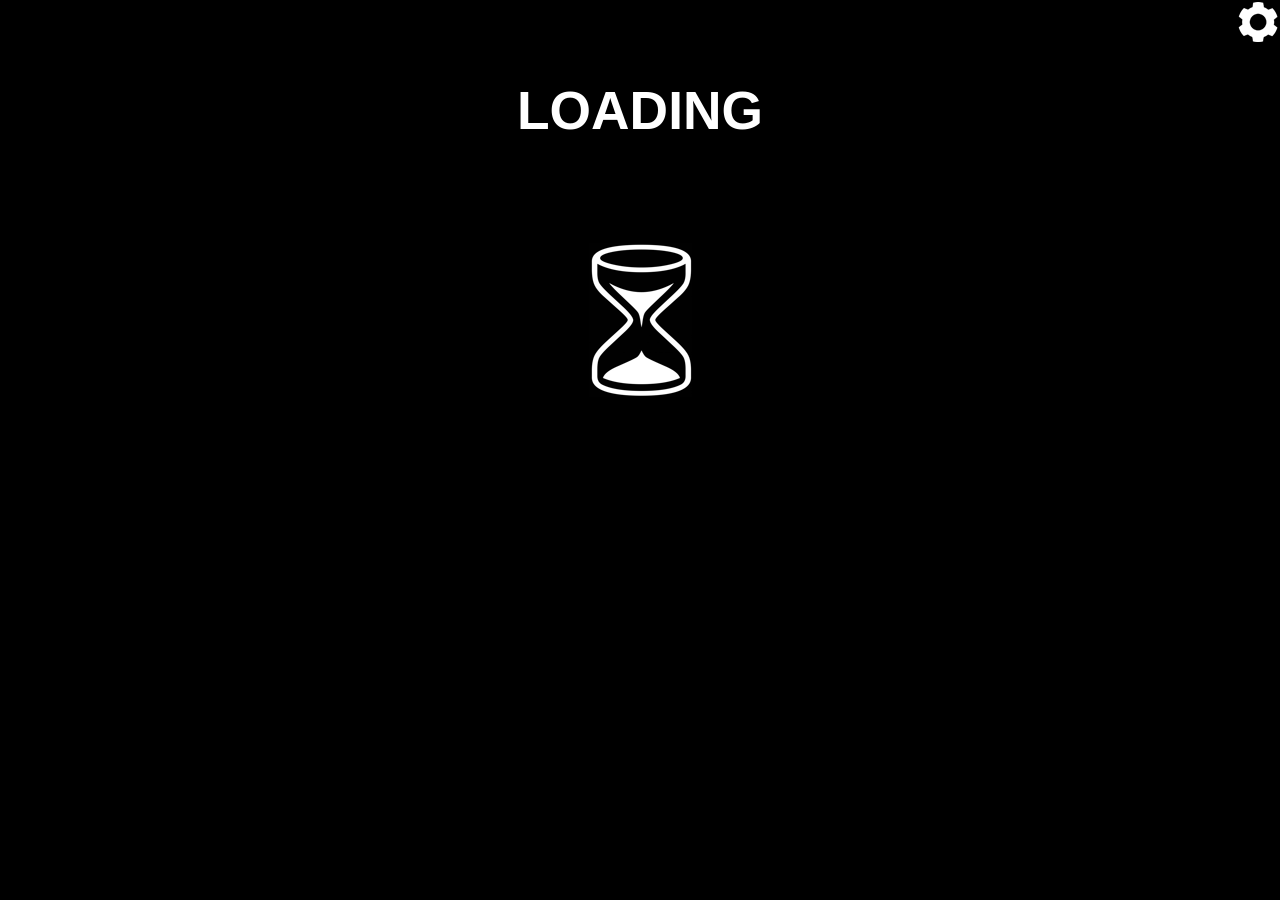
==== src/main/resources/static/index.html @ 1b86c949 "support for params + fixes" ====
<!DOCTYPE html>
<html>
<head>
<title>PeerFrame</title>
<meta http-equiv="Content-Type" content="text/html; charset=UTF-8"/>
<meta name="robots" content="noindex"/>
<meta name="viewport" content="width=device-width"/>
<script type="text/javascript" src="lib/jquery/jquery-1.12.0.min.js"></script>
<script type="text/javascript" src="lib/jquery/jquery.ui.touch-punch.min.js"></script>
<script type="text/javascript" src="lib/jquery/jquery-ui.min.js"></script>
<link rel="stylesheet" href="lib/jquery/jquery-ui.min.css"/>
<link rel="stylesheet" href="lib/jquery/jquery-ui.structure.min.css"/>
<link rel="stylesheet" href="lib/jquery/jquery-ui.theme.min.css"/>
<link rel="stylesheet" href="lib/owl-carousel/owl.carousel.css"/>
<link rel="stylesheet" href="lib/owl-carousel/owl.theme.css"/>
<link rel="stylesheet" href="lib/owl-carousel/owl.transitions.css">
<script src="lib/owl-carousel/owl.carousel.min.js"></script>
<script src="lib/date/date.js"></script>
<script src="lib/date/date-fr-FR.js"></script>
<link rel="stylesheet" href="lib/peerframe/peerframe.css"/>
<script src="lib/peerframe/peerframe.js"></script>
</head>
<body>
<div class="loadingContainer"></div>
<div class="owl-carousel mediaContainer"></div>
<div class="mediaTooltip"></div>
<div class="paramButton"></div>
<div id="paramDialog" style="display:none">
	<div id="paramDialogInner">
		<ul id="paramTabs">
			<li><a href="#paramWifi">WiFi</a></li>
			<li><a href="#paramUpgrade">Version</a></li>
			<li class="ui-tabs-close-button"><div id="paramCloseButton"></div></li>
		</ul>
		<div id="paramContent">
			<div id="paramWifi">
				<table class="paramTable">
					<tr>
						<td>SSID</td>
						<td><input type="text" name="param_wifi_ssid" id="param_wifi_ssid" value="" class="text ui-widget-content ui-corner-all"></td>
					</tr>
					<tr>
						<td>Key</td>
						<td><input type="text" name="param_wifi_key" id="param_wifi_key" value="" class="text ui-widget-content ui-corner-all"></td>
					</tr>
				</table>
				<button id="paramWifiUpdateButton" class="ui-button ui-widget ui-corner-all">Update</button>
			</div>
			<div id="paramUpgrade">
				<table class="paramTable">
					<tr>
						<td>Software Version</td>
						<td><div id="param_version">0</div></td>
					</tr>
				</table>
				<button id="paramVersionUpgradeButton" class="ui-button ui-widget ui-corner-all">Upgrade version</button>
			</div>
		</div>
	</div>
</div>
</body>
</html>
---- src/main/resources/static/lib/peerframe/peerframe.css ----
/***********************************************************
 *  PeerFrame by Alex Estela
 **********************************************************/
 
body {
	padding: 0px;
	margin: 0px;
	background-color: #000;
	overflow: hidden;
}
.mediaContainer {
	width:100%; 
	align: center; 
	margin: auto; 
	text-align: center;
}
.mediaImg {
	align: center;
	margin: auto;
	text-align: center;
}
.mediaTooltip {
	position: absolute;
	z-index: 10;
	top: 0px;
	left: 0px;
	background-color: #000;
	color: #fff;
	font-family: Arial;
	font-size: 16px;
	padding: 2px;
}
.paramButton {
	position: absolute;
	z-index: 10;
	top: 2px;
	right: 2px;
	background: url(param.png) no-repeat center center;
	display: block;
	min-height: 40px;
	min-width: 40px;
	cursor: pointer;
}
.paramTable td { 
 padding: 0px 15px 5px 0px;
}

.loadingContainer {
	width: 100%;
	min-height: 480px;
	background: url(hourglass.png) no-repeat center center;
	align: center;
	margin: auto;
	text-align: center;
	font-family: Arial;
	color: #fff;
	font-weight: bold;
	font-size: 40pt;
	margin-top: 80px;
}
.owl-item.loading{
	background: none;
}

.ui-dialog .ui-dialog-content, .ui-tabs { padding:0; }
.ui-dialog-titlebar { display:none; }
#paramDialogInner { border:0; }

.ui-tabs-nav li.ui-tabs-close-button {
    float: right;
    margin-top: 3px;
}

.paramTable {
	margin-bottom: 18px;
}

#paramCloseButton {
	min-width: 34px;
	min-height: 34px;
	background: url(close.png) no-repeat center center;
	cursor: pointer;
}
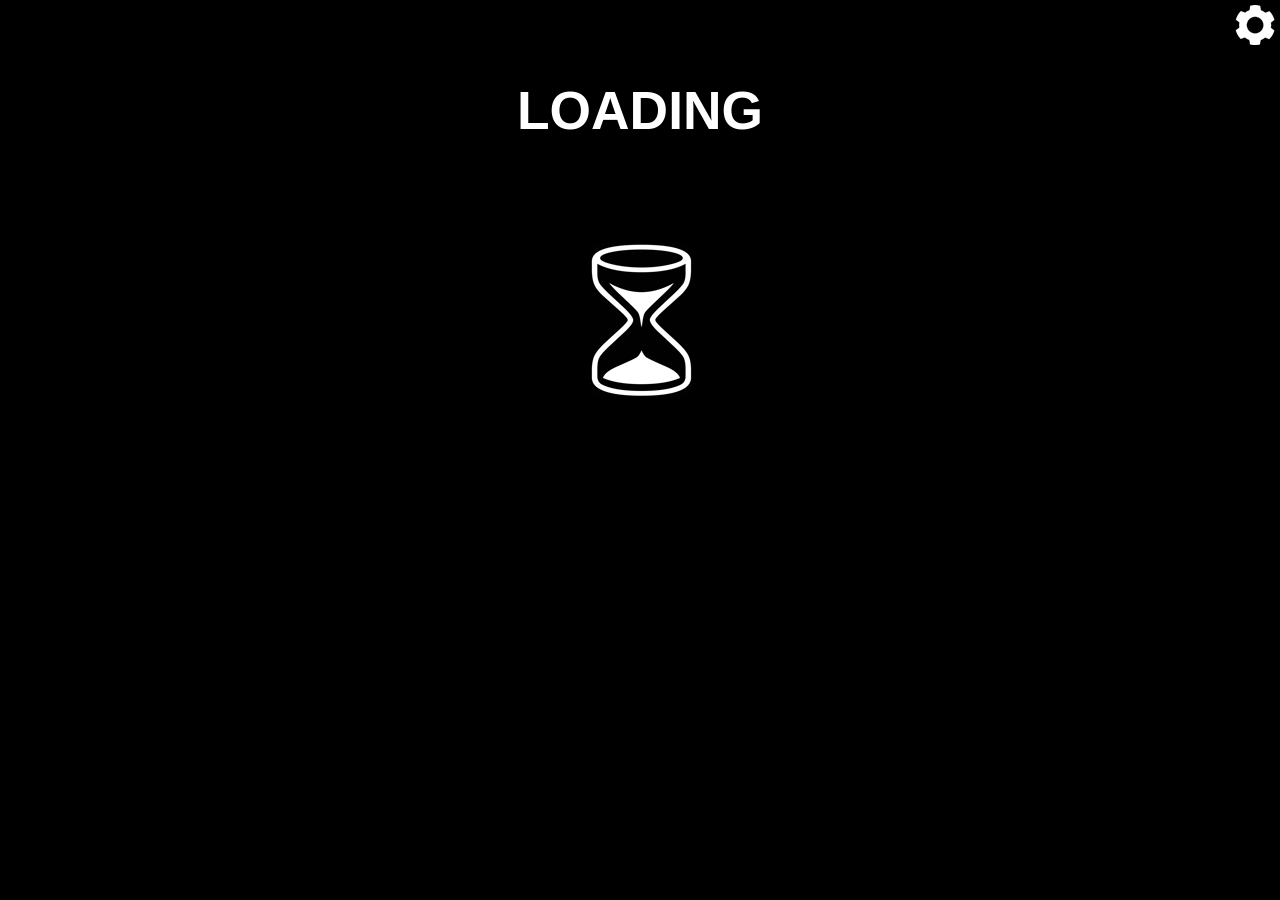
==== commit 8efe225c: "fixes" ====
--- a/src/main/resources/static/index.html
+++ b/src/main/resources/static/index.html
@@ -6,8 +6,8 @@
 <meta name="robots" content="noindex"/>
 <meta name="viewport" content="width=device-width"/>
 <script type="text/javascript" src="lib/jquery/jquery-1.12.0.min.js"></script>
+<script type="text/javascript" src="lib/jquery/jquery-ui.min.js"></script>
 <script type="text/javascript" src="lib/jquery/jquery.ui.touch-punch.min.js"></script>
-<script type="text/javascript" src="lib/jquery/jquery-ui.min.js"></script>
 <link rel="stylesheet" href="lib/jquery/jquery-ui.min.css"/>
 <link rel="stylesheet" href="lib/jquery/jquery-ui.structure.min.css"/>
 <link rel="stylesheet" href="lib/jquery/jquery-ui.theme.min.css"/>
@@ -24,7 +24,7 @@
 <div class="loadingContainer"></div>
 <div class="owl-carousel mediaContainer"></div>
 <div class="mediaTooltip"></div>
-<div class="paramButton"></div>
+<div class="paramButton"><img id="paramButtonImg" border="0" src="lib/peerframe/param.png"/></div>
 <div id="paramDialog" style="display:none">
 	<div id="paramDialogInner">
 		<ul id="paramTabs">
@@ -43,6 +43,10 @@
 						<td>Key</td>
 						<td><input type="text" name="param_wifi_key" id="param_wifi_key" value="" class="text ui-widget-content ui-corner-all"></td>
 					</tr>
+					<tr>
+						<td>Connected</td>
+						<td><div id="param_wifi_connected">false</div></td>
+					</tr>
 				</table>
 				<button id="paramWifiUpdateButton" class="ui-button ui-widget ui-corner-all">Update</button>
 			</div>
--- a/src/main/resources/static/lib/peerframe/peerframe.css
+++ b/src/main/resources/static/lib/peerframe/peerframe.css
@@ -7,6 +7,7 @@
 	margin: 0px;
 	background-color: #000;
 	overflow: hidden;
+	cursor: none;
 }
 .mediaContainer {
 	width:100%; 
@@ -32,13 +33,12 @@
 }
 .paramButton {
 	position: absolute;
-	z-index: 10;
-	top: 2px;
-	right: 2px;
-	background: url(param.png) no-repeat center center;
+	z-index: 11;
+	top: 5px;
+	right: 5px;
 	display: block;
-	min-height: 40px;
-	min-width: 40px;
+	height: 40px;
+	width: 40px;
 	cursor: pointer;
 }
 .paramTable td { 
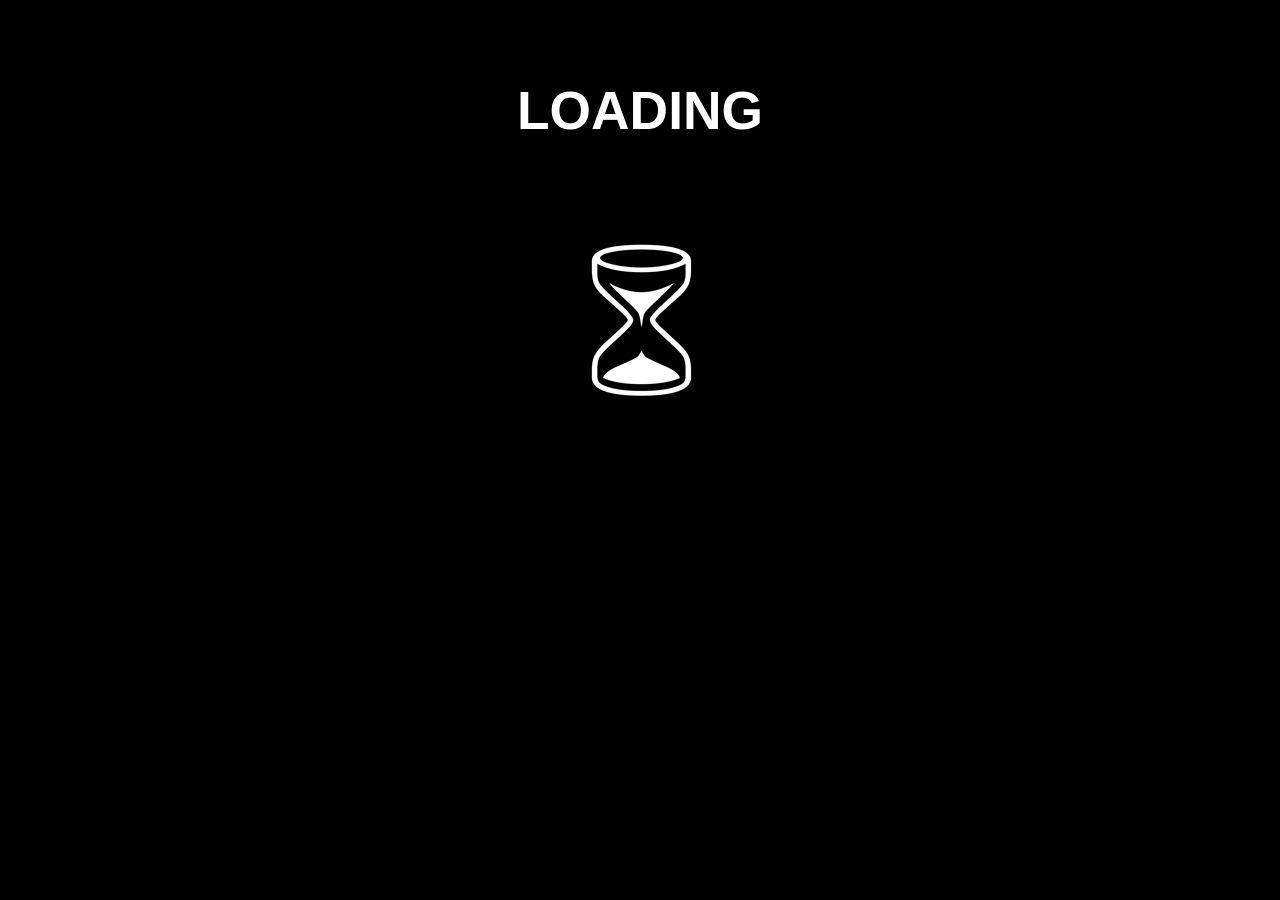
==== commit cea94216: "liquibase fix + line endings" ====
--- a/src/main/resources/static/index.html
+++ b/src/main/resources/static/index.html
@@ -1,66 +1,72 @@
-<!DOCTYPE html>
-<html>
-<head>
-<title>PeerFrame</title>
-<meta http-equiv="Content-Type" content="text/html; charset=UTF-8"/>
-<meta name="robots" content="noindex"/>
-<meta name="viewport" content="width=device-width"/>
-<script type="text/javascript" src="lib/jquery/jquery-1.12.0.min.js"></script>
-<script type="text/javascript" src="lib/jquery/jquery-ui.min.js"></script>
-<script type="text/javascript" src="lib/jquery/jquery.ui.touch-punch.min.js"></script>
-<link rel="stylesheet" href="lib/jquery/jquery-ui.min.css"/>
-<link rel="stylesheet" href="lib/jquery/jquery-ui.structure.min.css"/>
-<link rel="stylesheet" href="lib/jquery/jquery-ui.theme.min.css"/>
-<link rel="stylesheet" href="lib/owl-carousel/owl.carousel.css"/>
-<link rel="stylesheet" href="lib/owl-carousel/owl.theme.css"/>
-<link rel="stylesheet" href="lib/owl-carousel/owl.transitions.css">
-<script src="lib/owl-carousel/owl.carousel.min.js"></script>
-<script src="lib/date/date.js"></script>
-<script src="lib/date/date-fr-FR.js"></script>
-<link rel="stylesheet" href="lib/peerframe/peerframe.css"/>
-<script src="lib/peerframe/peerframe.js"></script>
-</head>
-<body>
-<div class="loadingContainer"></div>
-<div class="owl-carousel mediaContainer"></div>
-<div class="mediaTooltip"></div>
-<div class="paramButton"><img id="paramButtonImg" border="0" src="lib/peerframe/param.png"/></div>
-<div id="paramDialog" style="display:none">
-	<div id="paramDialogInner">
-		<ul id="paramTabs">
-			<li><a href="#paramWifi">WiFi</a></li>
-			<li><a href="#paramUpgrade">Version</a></li>
-			<li class="ui-tabs-close-button"><div id="paramCloseButton"></div></li>
-		</ul>
-		<div id="paramContent">
-			<div id="paramWifi">
-				<table class="paramTable">
-					<tr>
-						<td>SSID</td>
-						<td><input type="text" name="param_wifi_ssid" id="param_wifi_ssid" value="" class="text ui-widget-content ui-corner-all"></td>
-					</tr>
-					<tr>
-						<td>Key</td>
-						<td><input type="text" name="param_wifi_key" id="param_wifi_key" value="" class="text ui-widget-content ui-corner-all"></td>
-					</tr>
-					<tr>
-						<td>Connected</td>
-						<td><div id="param_wifi_connected">false</div></td>
-					</tr>
-				</table>
-				<button id="paramWifiUpdateButton" class="ui-button ui-widget ui-corner-all">Update</button>
-			</div>
-			<div id="paramUpgrade">
-				<table class="paramTable">
-					<tr>
-						<td>Software Version</td>
-						<td><div id="param_version">0</div></td>
-					</tr>
-				</table>
-				<button id="paramVersionUpgradeButton" class="ui-button ui-widget ui-corner-all">Upgrade version</button>
-			</div>
-		</div>
-	</div>
-</div>
-</body>
+<!DOCTYPE html>
+<html>
+<head>
+<title>PeerFrame</title>
+<meta http-equiv="Content-Type" content="text/html; charset=UTF-8"/>
+<meta name="robots" content="noindex"/>
+<meta name="viewport" content="width=device-width"/>
+<link rel="stylesheet" href="lib/jquery/jquery-ui.min.css"/>
+<link rel="stylesheet" href="lib/jquery/jquery-ui.structure.min.css"/>
+<link rel="stylesheet" href="lib/jquery/jquery-ui.theme.min.css"/>
+<link rel="stylesheet" href="lib/owl-carousel/owl.carousel.css"/>
+<link rel="stylesheet" href="lib/owl-carousel/owl.theme.css"/>
+<link rel="stylesheet" href="lib/owl-carousel/owl.transitions.css">
+<link rel="stylesheet" href="lib/keyboard/css/keyboard-dark.min.css">
+<link rel="stylesheet" href="lib/peerframe/peerframe.css"/>
+<script type="text/javascript" src="lib/jquery/jquery-1.12.0.min.js"></script>
+<script type="text/javascript" src="lib/jquery/jquery-ui.min.js"></script>
+<script type="text/javascript" src="lib/jquery/jquery.ui.touch-punch.min.js"></script>
+<script type="text/javascript" src="lib/owl-carousel/owl.carousel.min.js"></script>
+<script type="text/javascript" src="lib/date/date.js"></script>
+<script type="text/javascript" src="lib/date/date-fr-FR.js"></script>
+<script type="text/javascript" src="lib/keyboard/js/jquery.keyboard.js"></script>
+<script type="text/javascript" src="lib/peerframe/peerframe.js"></script>
+</head>
+<body>
+<div class="loadingContainer"></div>
+<div class="owl-carousel mediaContainer"></div>
+<div class="mediaTooltip"></div>
+<div class="paramButton"></div>
+<div id="paramDialog" style="display:none">
+	<div id="paramDialogInner">
+		<ul id="paramTabs">
+			<li><a href="#paramWifi">WiFi</a></li>
+			<li><a href="#paramUpgrade">Version</a></li>
+			<li class="ui-tabs-close-button"><div id="paramCloseButton"></div></li>
+		</ul>
+		<div id="paramContent">
+			<div id="paramWifi">
+				<table class="paramTable">
+					<tr>
+						<td>SSID</td>
+						<td><input type="text" name="param_wifi_ssid" id="param_wifi_ssid" value="" class="text ui-widget-content ui-corner-all"></td>
+					</tr>
+					<tr>
+						<td>Key</td>
+						<td><input type="text" name="param_wifi_key" id="param_wifi_key" value="" class="text ui-widget-content ui-corner-all"></td>
+					</tr>
+					<tr>
+						<td>Connected</td>
+						<td><div id="param_wifi_connected">false</div></td>
+					</tr>
+					<tr>
+						<td>LAN IP</td>
+						<td><div id="param_wifi_ip">-</div></td>
+					</tr>
+				</table>
+				<button id="paramWifiUpdateButton" class="ui-button ui-widget ui-corner-all">Update</button>
+			</div>
+			<div id="paramUpgrade">
+				<table class="paramTable">
+					<tr>
+						<td>Software Version</td>
+						<td><div id="param_version">0</div></td>
+					</tr>
+				</table>
+				<button id="paramVersionUpgradeButton" class="ui-button ui-widget ui-corner-all">Upgrade version</button>
+			</div>
+		</div>
+	</div>
+</div>
+</body>
 </html>
--- a/src/main/resources/static/lib/keyboard/css/keyboard-dark.min.css
+++ b/src/main/resources/static/lib/keyboard/css/keyboard-dark.min.css
@@ -0,0 +1 @@
+.ui-keyboard{font-size:14px;text-align:center;background:#282828;border:1px solid #484848;padding:4px;width:100%;height:auto;left:0;top:auto;bottom:0;position:fixed;white-space:nowrap;overflow-x:auto;-ms-touch-action:manipulation;touch-action:manipulation}.ui-keyboard-has-focus{z-index:16001}.ui-keyboard-button{border:1px solid #404040;padding:0 .5em;margin:1px;min-width:3em;height:3em;line-height:3em;vertical-align:top;font-family:Helvetica,Arial,sans-serif;color:#eee;text-align:center;border-radius:5px;-webkit-box-shadow:1px 1px 3px 0 rgba(0,0,0,.5);box-shadow:1px 1px 3px 0 rgba(0,0,0,.5);background:#444;background-image:-webkit-linear-gradient(-90deg,#444 0,#333 100%);background-image:linear-gradient(-90deg,#444 0,#333 100%);cursor:pointer;overflow:hidden;-moz-user-focus:ignore}.ui-keyboard-button:not([disabled]):hover{background:#eee;background-image:-webkit-linear-gradient(-90deg,#4f4f4f 0,#444 100%);background-image:linear-gradient(-90deg,#4f4f4f 0,#444 100%)}.ui-keyboard-button:not([disabled]):active{background:#ddd;background-image:-webkit-linear-gradient(-90deg,#555 0,#5f5f5f 100%);background-image:linear-gradient(-90deg,#555 0,#5f5f5f 100%)}.ui-keyboard-button span{display:block;width:100%;font-size:1.2em;text-align:center}.ui-keyboard-actionkey:not(.ui-keyboard-dec):not(.ui-keyboard-combo){min-width:6em}.ui-keyboard-space{width:15em}.ui-keyboard-actionkey:not(.ui-keyboard-dec):not(.ui-keyboard-combo) span{font-size:.8em;position:relative;top:-1em;left:-1.6em}.ui-keyboard-placeholder{color:#888}.ui-keyboard-nokeyboard{color:#888;border-color:#888}.ui-keyboard-spacer{display:inline-block;width:1px;height:0;cursor:default}.ui-keyboard-LRM span,.ui-keyboard-NBSP span,.ui-keyboard-RLM span,.ui-keyboard-ZWJ span,.ui-keyboard-ZWNJ span,.ui-keyboard-ZWSP span{font-size:.5em;line-height:1.5em;white-space:normal}.ui-keyboard-button.ui-keyboard-combo.ui-state-default{-webkit-box-shadow:1px 1px 3px 0 rgba(213,133,18,.5);box-shadow:1px 1px 3px 0 rgba(213,133,18,.5);border-color:#d58512}.ui-keyboard-button.ui-keyboard-combo.ui-state-active{-webkit-box-shadow:1px 1px 3px 0 rgba(38,154,188,.5);box-shadow:1px 1px 3px 0 rgba(38,154,188,.5);border-color:#269abc}button.ui-keyboard-accept.ui-keyboard-valid-input{-webkit-box-shadow:1px 1px 3px 0 rgba(57,132,57,.5);box-shadow:1px 1px 3px 0 rgba(57,132,57,.5);border-color:#398439}button.ui-keyboard-accept.ui-keyboard-valid-input:not([disabled]):hover{border-color:#4cae4c}button.ui-keyboard-accept.ui-keyboard-invalid-input{-webkit-box-shadow:1px 1px 3px 0 rgba(172,41,37,.5);box-shadow:1px 1px 3px 0 rgba(172,41,37,.5);border-color:#ac2925}button.ui-keyboard-accept.ui-keyboard-invalid-input:not([disabled]):hover{border-color:#d43f3a}button.ui-keyboard-toggle span{width:.9em;height:.9em;display:inline-block;background-repeat:no-repeat;background-position:center center;background-size:contain;background-image:url([data-uri])}button.ui-keyboard-toggle.ui-keyboard-disabled span{background-image:url([data-uri])}.ui-keyboard.ui-keyboard-disabled button:not(.ui-keyboard-toggle),.ui-keyboard.ui-keyboard-disabled input{opacity:.5}.ui-keyboard-overlay{position:absolute;top:0;left:0;bottom:0;right:0;background:rgba(0,0,0,.5)}.ui-keyboard-popup{display:inline-block;max-width:22em}.ui-keyboard-caret{background:#c00;width:1px;margin-top:3px}div.ui-keyboard-extender{margin-left:5px;margin-right:10px}button.ui-keyboard-extender span{width:.9em;height:.9em;display:inline-block;margin-bottom:3px;background-repeat:no-repeat;background-position:center center;background-size:contain;background-image:url([data-uri])}
--- a/src/main/resources/static/lib/peerframe/peerframe.css
+++ b/src/main/resources/static/lib/peerframe/peerframe.css
@@ -7,7 +7,7 @@
 	margin: 0px;
 	background-color: #000;
 	overflow: hidden;
-	cursor: none;
+  cursor: auto;
 }
 .mediaContainer {
 	width:100%; 
@@ -36,10 +36,10 @@
 	z-index: 11;
 	top: 5px;
 	right: 5px;
-	display: block;
+	display: none;
 	height: 40px;
 	width: 40px;
-	cursor: pointer;
+	background: url(param.png) no-repeat center center;
 }
 .paramTable td { 
  padding: 0px 15px 5px 0px;
@@ -79,5 +79,4 @@
 	min-width: 34px;
 	min-height: 34px;
 	background: url(close.png) no-repeat center center;
-	cursor: pointer;
 }
